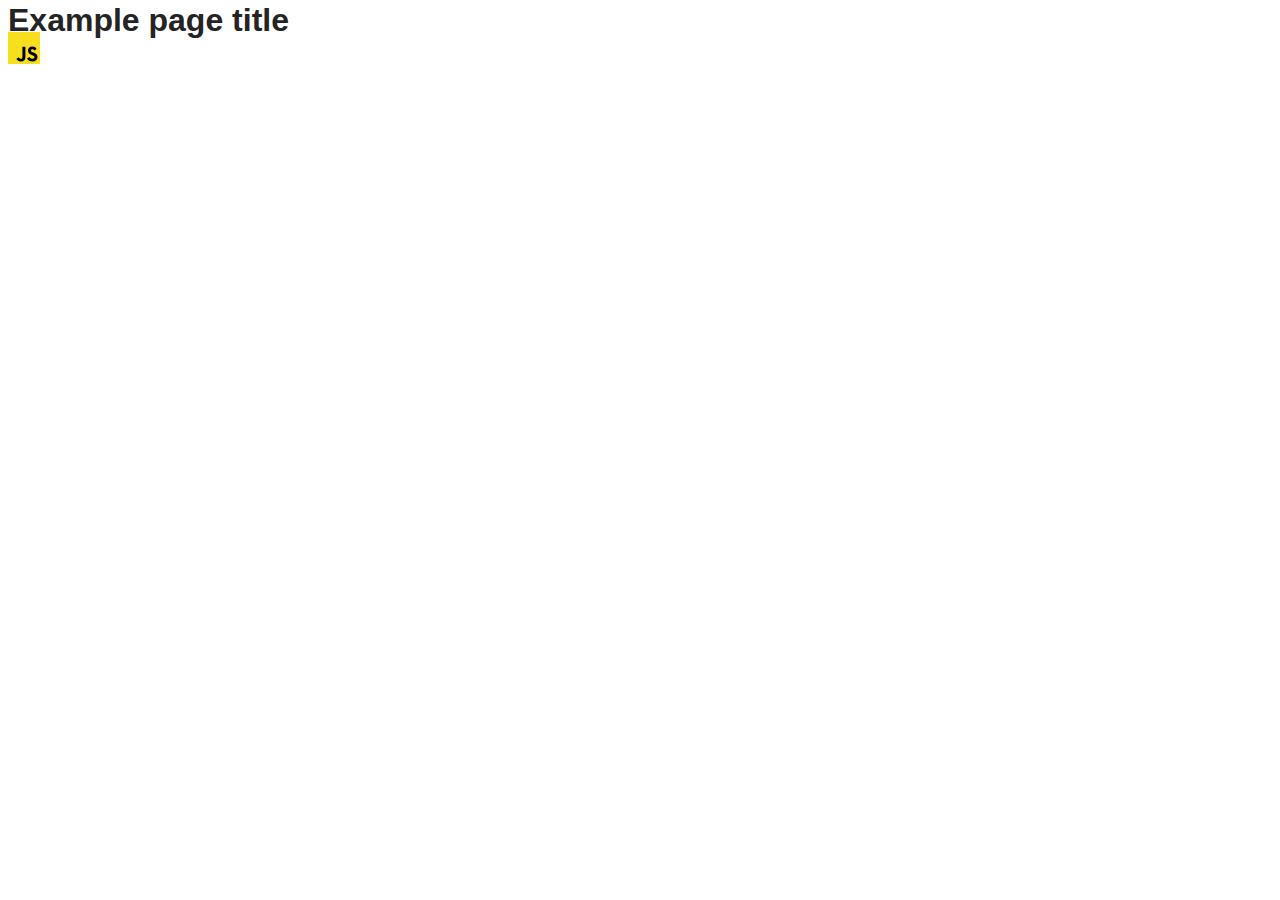
==== src/index.html @ b418cbab "Initial commit" ====
<!DOCTYPE html>
<html lang="en">
  <head>
    <meta charset="UTF-8" />
    <link rel="icon" type="image/svg+xml" href="/favicon.svg" />
    <meta name="viewport" content="width=device-width, initial-scale=1.0" />
    <title>Vanilla App Template</title>
    <link rel="stylesheet" href="./css/styles.css" />
  </head>
  <body>
    <load ="partials/header.html" />

    <section>
      <h1>Example page title</h1>
      <!-- Path to images as from index.html file -->
      <img src="./img/javascript.svg" alt="" />
    </section>

    <!-- Loads the specified .html file -->
    <load ="partials/vite-promo.html" />

    <script type="module" src="./main.js"></script>
  </body>
</html>
---- src/css/styles.css ----
/**
  |============================
  | include css partials with
  | default @import url()
  |============================
*/
@import url('./reset.css');
@import url('./vite-promo.css');
@import url('./header.css');

:root {
  font-family: Inter, Avenir, Helvetica, Arial, sans-serif;
  font-size: 16px;
  line-height: 24px;
  font-weight: 400;

  color: #242424;
  background-color: rgba(255, 255, 255, 0.87);

  font-synthesis: none;
  text-rendering: optimizeLegibility;
  -webkit-font-smoothing: antialiased;
  -moz-osx-font-smoothing: grayscale;
  -webkit-text-size-adjust: 100%;
}
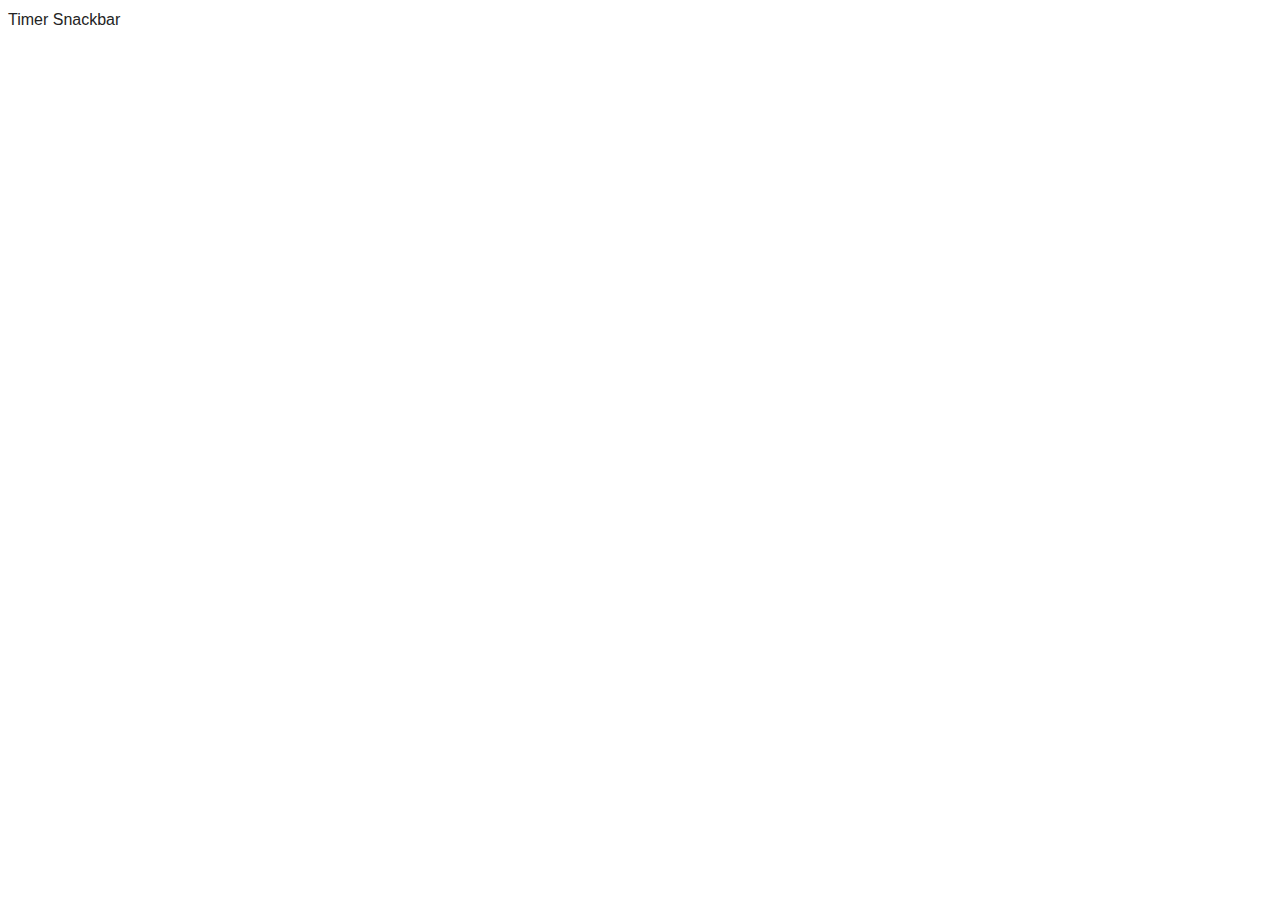
==== commit 7e6e2378: "hw-10-done-unstyled" ====
--- a/src/index.html
+++ b/src/index.html
@@ -8,17 +8,7 @@
     <link rel="stylesheet" href="./css/styles.css" />
   </head>
   <body>
-    <load ="partials/header.html" />
-
-    <section>
-      <h1>Example page title</h1>
-      <!-- Path to images as from index.html file -->
-      <img src="./img/javascript.svg" alt="" />
-    </section>
-
-    <!-- Loads the specified .html file -->
-    <load ="partials/vite-promo.html" />
-
-    <script type="module" src="./main.js"></script>
+    <a class="link-on-page" href="./1-timer.html">Timer</a>
+    <a class="link-on-page" href="./2-snackbar.html">Snackbar</a>
   </body>
 </html>
